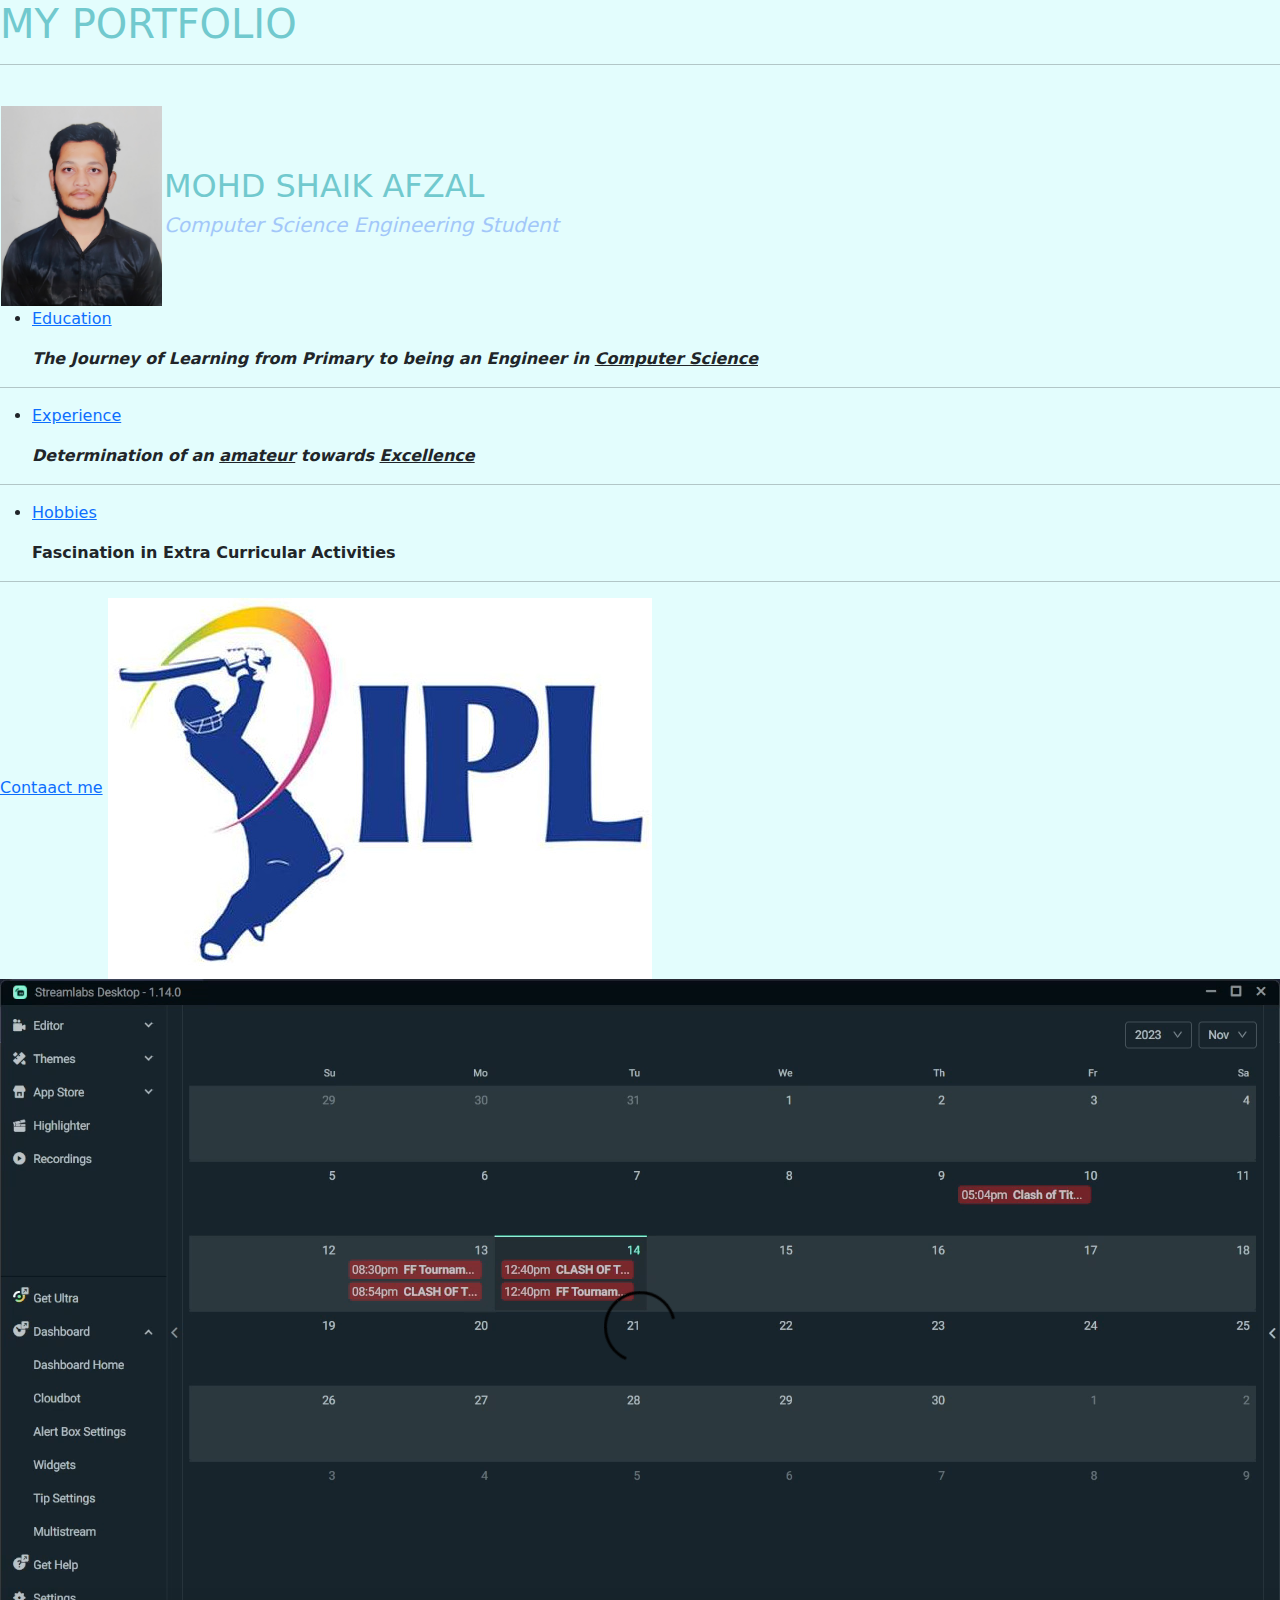
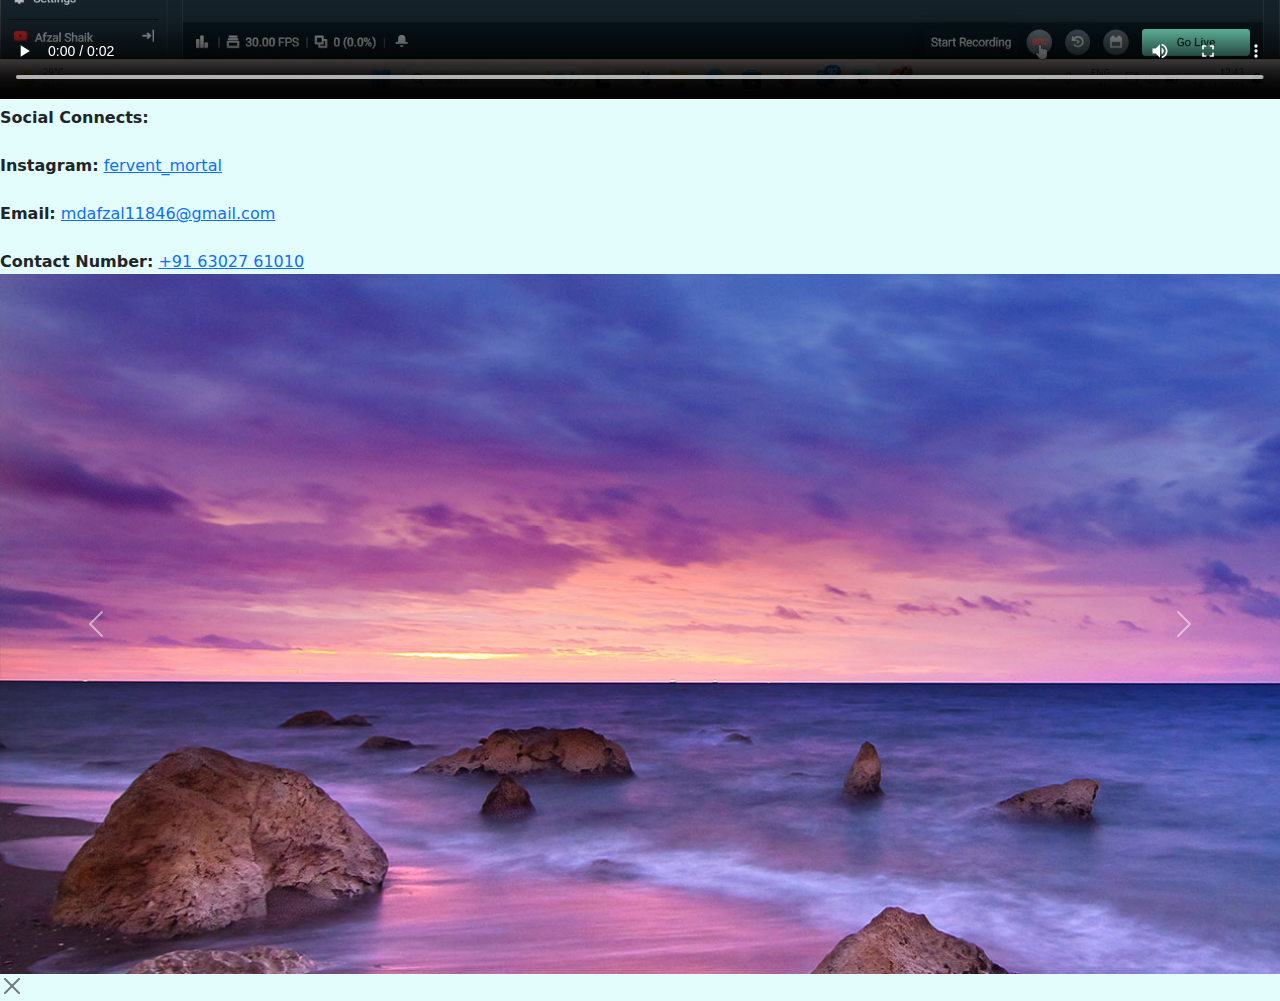
==== index.html @ a2aefe66 "upload" ====
<!DOCTYPE html>
  <html lang="en">
  <head>
      <meta charset="UTF-8">
          <meta name="viewport" content="width=device-width, initial-scale=1.0">
              <title>PORTFOLIO</title>
              <link href="https://cdn.jsdelivr.net/npm/bootstrap@5.3.3/dist/css/bootstrap.min.css" rel="stylesheet" integrity="sha384-QWTKZyjpPEjISv5WaRU9OFeRpok6YctnYmDr5pNlyT2bRjXh0JMhjY6hW+ALEwIH" crossorigin="anonymous">
                  <link rel="stylesheet" href="STYLE.CSS">
</head>
  <body>
   <header>
      <h1>MY PORTFOLIO</h1>
      <hr>
      <br>
      <table>
         <!-- <caption>My PORTFOLIO</caption> -->
          <tr>
            <td>
              <a href="https://www.facebook.com/afzal123098" target="_main"><img src="/afzalphoto.jpg" alt="AFZAL Image" height="200">
              </a>
            </td>
               <td>
                  <h2>MOHD SHAIK AFZAL</h2>
                  <h5><i>Computer Science Engineering Student</i></h5>
              </td>    
          </tr>
      </table>
  </header>
  <main>
      <section>
          <div>
            <ul>
              <li><p><a href="/Education.html" target="_main">Education</a></p></li>
              <p>
                <b><i>The Journey of Learning from Primary to being an Engineer in <u>Computer Science</u></i></b>
              </ul>
              </p>
          </div>
      </section>
      <hr>
      <section>
          <div>
            <ul>
              <li><p><a href="/Experience.html" target="_main">Experience</a></p></li>
              <p>
                  <b><i>Determination of an <u>amateur</u> towards <u>Excellence</u></i></b>
                <ul>
              </p>
          </div>
      </section>
      <hr>
      <section>
          <div>
            <ul>
             <li><p><a href="/Hobbies.html" target="_main">Hobbies</a></p></li>
              <p>
                  <b>Fascination in Extra Curricular Activities</b></i></p>
            </ul>
          </div>
      </section>
      <hr>

      <a href="/Contactme.html">Contaact me</a>
      <img src="/ipll.jpg" alt="afzal">

<video src="/video.mov" controls loop autoplay>my video</video>

  </main>
  <footer>
      <b>Social Connects:</b>
      <br><br>
      <b>Instagram:</b> 
      <a href="https://www.instagram.com/fervent_mortal/" target="_main">fervent_mortal</a>
      <br><br>
      <b>Email:</b> 
      <a href="mailto:mdafzal11846@gmail.com">mdafzal11846@gmail.com</a>
      <br><br>
      <b>Contact Number:</b> 
      <a href="tel:+916302761010">+91 63027 61010</a>

  </footer> 





  <div id="carouselExample" class="carousel slide">
    <div class="carousel-inner">
      <div class="carousel-item active">
        <img src="/Carousel.jpg"height="700px"width="1600px" class="d-block " alt="Image">
      </div>
      <div class="carousel-item">
        <img src="/Carousel.jpg" class="d-block w-100" alt="Image">
      </div>
      <div class="carousel-item">
        <img src="/Carousel.jpg" class="d-block w-100" alt="image">
      </div>
    </div>
    <button class="carousel-control-prev" type="button" data-bs-target="#carouselExample" data-bs-slide="prev">
      <span class="carousel-control-prev-icon" aria-hidden="true"></span>
      <span class="visually-hidden">Previous</span>
    </button>
    <button class="carousel-control-next" type="button" data-bs-target="#carouselExample" data-bs-slide="next">
      <span class="carousel-control-next-icon" aria-hidden="true"></span>
      <span class="visually-hidden">Next</span>
    </button>
  </div>

  <button type="button" class="btn-close" aria-label="Close"></button>

  <script src="https://cdn.jsdelivr.net/npm/bootstrap@5.3.3/dist/js/bootstrap.bundle.min.js" integrity="sha384-YvpcrYf0tY3lHB60NNkmXc5s9fDVZLESaAA55NDzOxhy9GkcIdslK1eN7N6jIeHz" crossorigin="anonymous"></script>
  </body>
  </html>
---- STYLE.CSS ----
h1 {
     color:#71C9CE;
    
}
body{
      background-color:#E3FDFD;
}
text{
      text-align: center;
}
h2{
      color:#71C9CE;
}
h5{
      color:#a2c7f9;

}
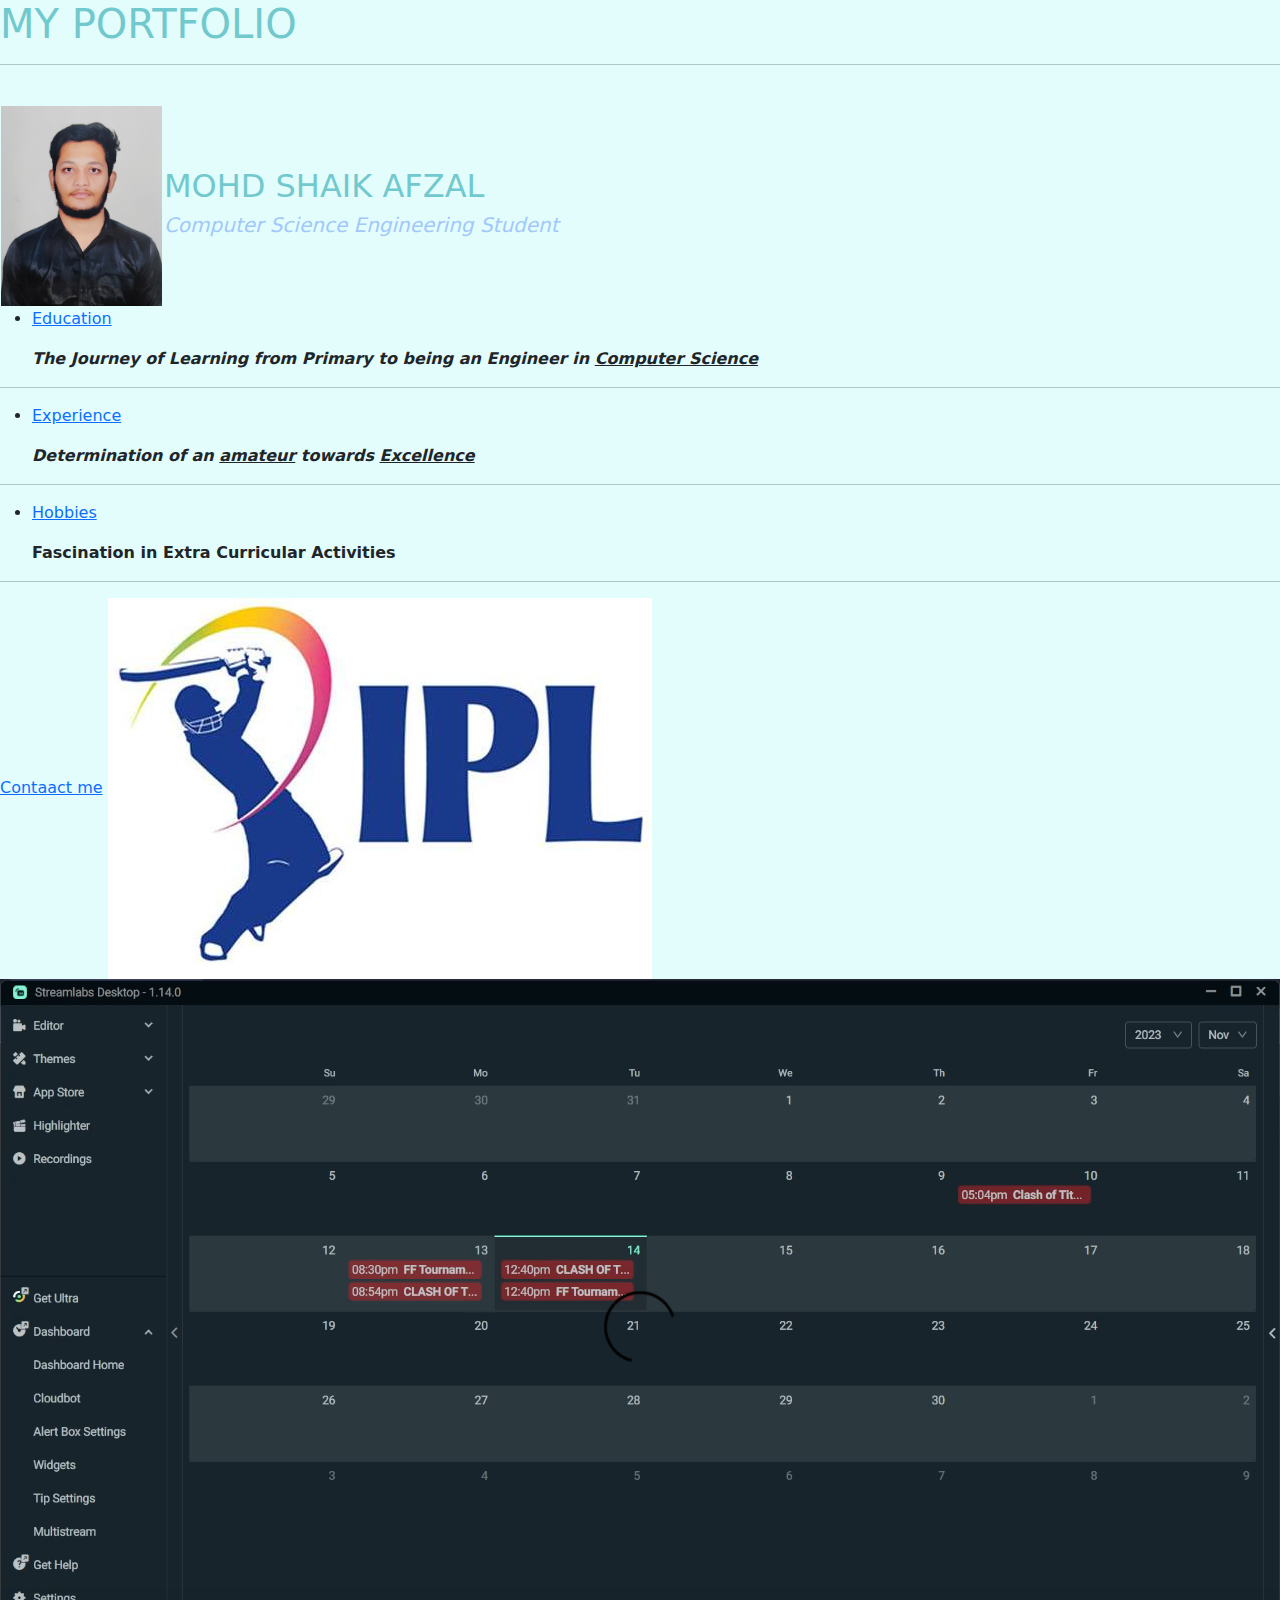
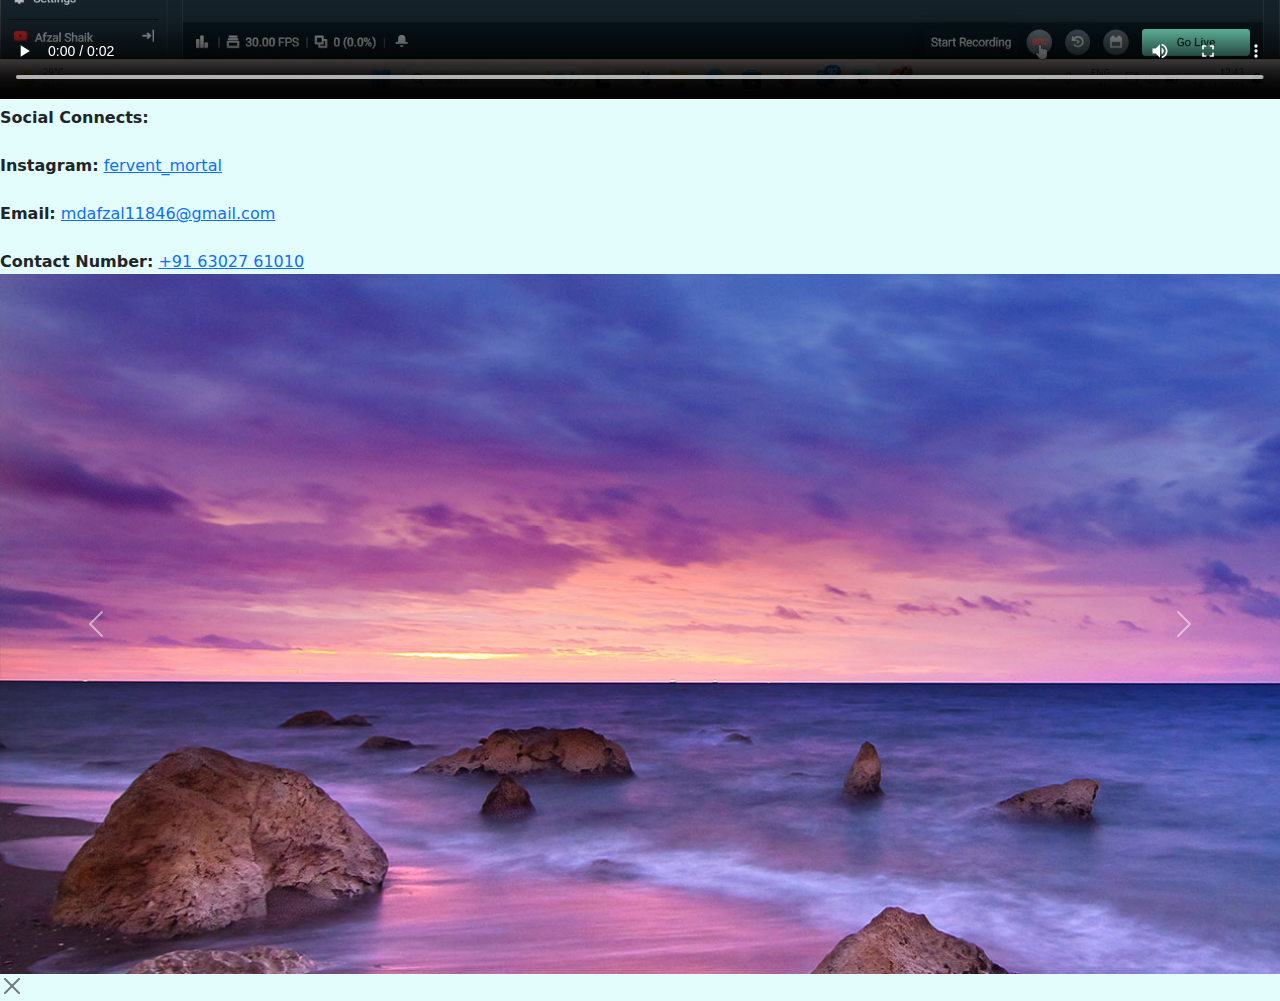
==== commit 82bb2895: "Update index.html" ====
--- a/index.html
+++ b/index.html
@@ -10,7 +10,7 @@
 </head>
   <body>
    <header>
-      <h1>MY PORTFOLIO</h1>
+      <h1>MY PORTFOLIO</h1>  
       <hr>
       <br>
       <table>
